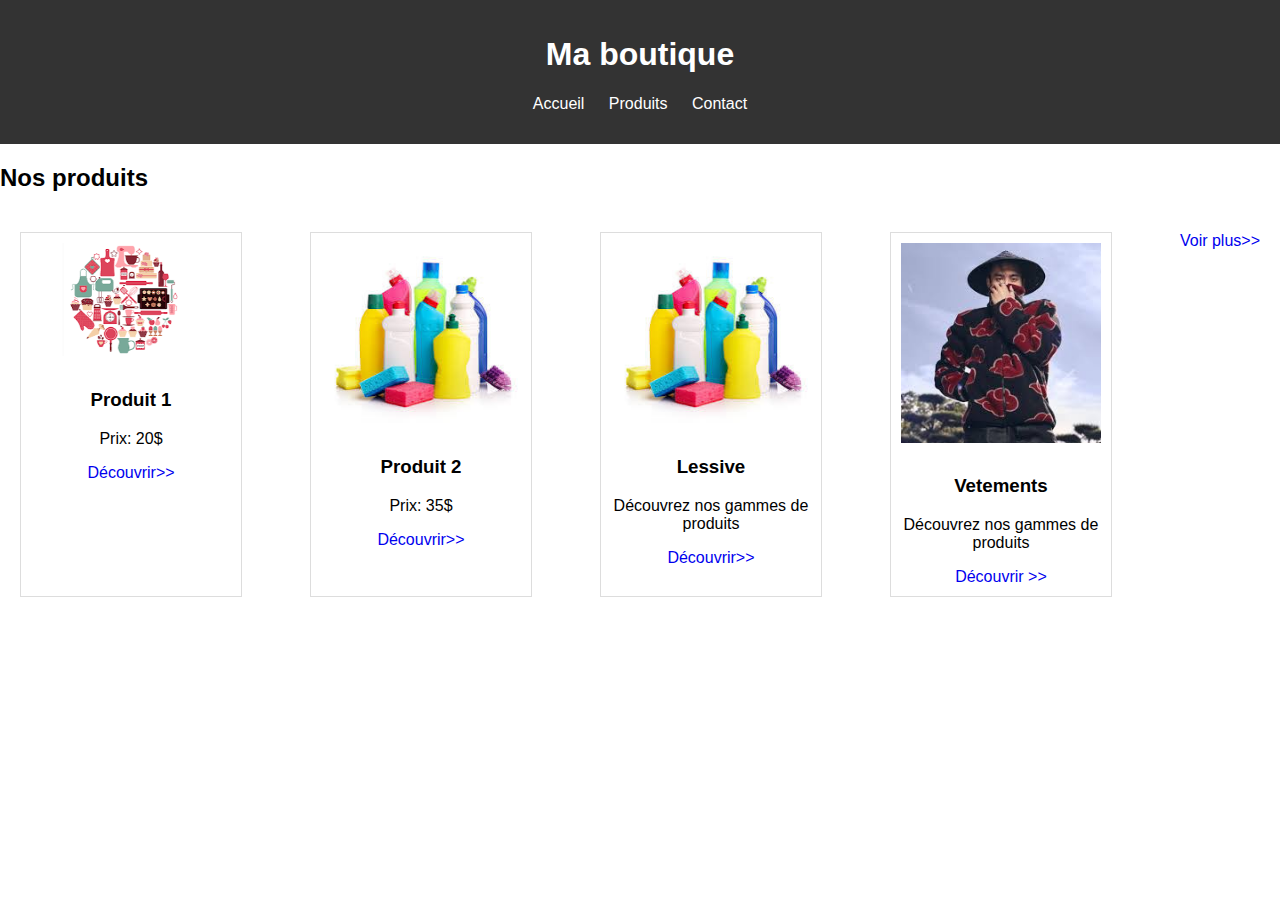
==== index.html @ a46c54c4 "Add files via upload" ====
<!DOCTYPE html>
<html>
<head>
    <meta charset="UTF-8">
    <meta name="viewport" content="width=device-width, initial-scale=1.0">
    <title>Ma boutique</title>
    <link rel="stylesheet" href="style.css">
</head>
<body>
   <header>
    <h1>Ma boutique</h1>
    <nav>
        <ul>
            <li><a href="index.html">Accueil</a></li>
            <li><a href="/produits/catégories/categories.html">Produits</a></li>
            <li><a href="/contact.html">Contact</a></li>
        </ul>
    </nav>
   </header>
   <main>
    <h2>Nos produits</h2>
    <div class="products">
        <div class="product">
            <img src="images/produit1.png" alt="Produit 1">
            <h3>Produit 1</h3>
            <p >Prix: 20$</p>
            <a href="/produits/vetement/produit2.html"
         style="text-decoration: none;">Découvrir>></a>
        </div>
        <div class="product">
            <img src="images/produit2.jpeg" alt="Produit 2">
            <h3>Produit 2</h3>
            <p>Prix: 35$</p>
            <a href="/produits/lessive/produit1.html"
            style="text-decoration: none;">Découvrir>></a>
        </div>
            <div class="product">
            <img src="images/produit2.jpeg" alt="Lessive">
            <h3>Lessive</h3>
            <p>Découvrez nos gammes de produits</p>
            <a href="/produits/lessive/produit1.html"
         style="text-decoration: none;">Découvrir>></a>
    
        </div>
        <div class="product">
            <img src="images/catégories/vetement.jpeg" alt="vetement">
            <h3>Vetements</h3>
            <p>Découvrez nos gammes de produits</p>
            <a href="/produits/vetement/produit2.html"
         style="text-decoration: none;">Découvrir >></a>
        </div>
        <a href="/produits/catégories/categories.html"
         style="text-decoration: none;">Voir plus>></a>
        
    </div>
   </main>
</body>
</html>
---- style.css ----
body {
    font-family: Arial,sans-serif;
    margin: 0;
    padding: 0;
}
header {
    
    background: #333;
    color: white;
    padding: 15px;
    text-align: center;
}
nav ul {
    list-style: none;
    padding: 0;
}
nav ul li {
    display: inline;
    margin: 0 10px;
}
nav ul li a {
    color: white;
    text-decoration: none;

}
.products {
    display:flex;
    flex-wrap: wrap;
    justify-content: space-between;
    gap: 20px;
    padding: 20px;
}
.product {
    border: 1px solid #ddd;
    padding: 10px;
    text-align: center;
    width: 200px;
}
.product img {
    max-width: 100%;
    height: auto;
    margin-bottom: 10px;
}
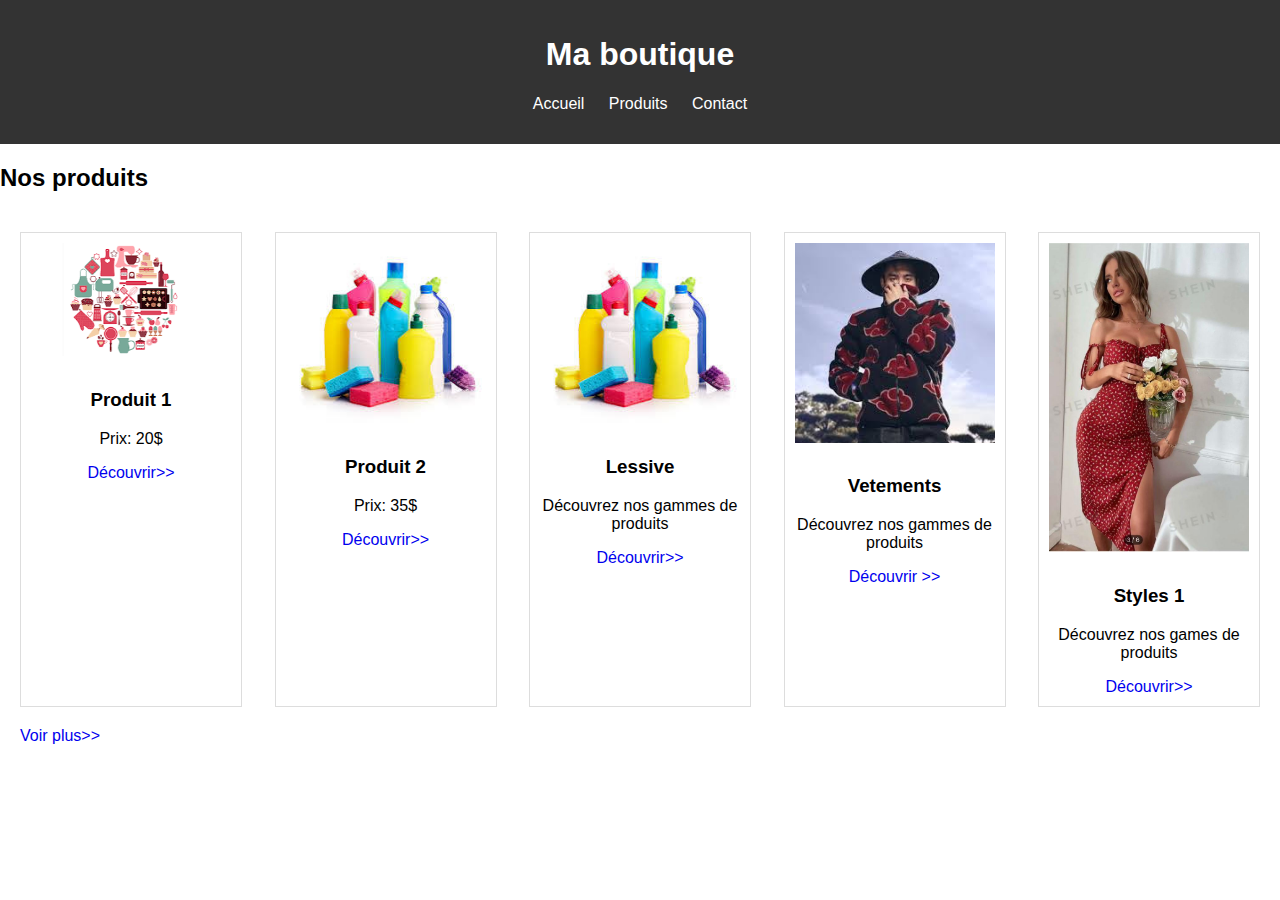
==== commit 71b3b34c: "Add files via upload" ====
--- a/index.html
+++ b/index.html
@@ -49,6 +49,13 @@
             <a href="/produits/vetement/produit2.html"
          style="text-decoration: none;">Découvrir >></a>
         </div>
+        <div class="product">
+            <img src="/images/catégories/Style.jpg" alt="style1">
+            <h3>Styles 1</h3>
+            <p>Découvrez nos games de produits</p>
+            <a href="/produits/style1/produit3.html"
+         style="text-decoration: none;">Découvrir>></a>
+        </div>
         <a href="/produits/catégories/categories.html"
          style="text-decoration: none;">Voir plus>></a>
         
